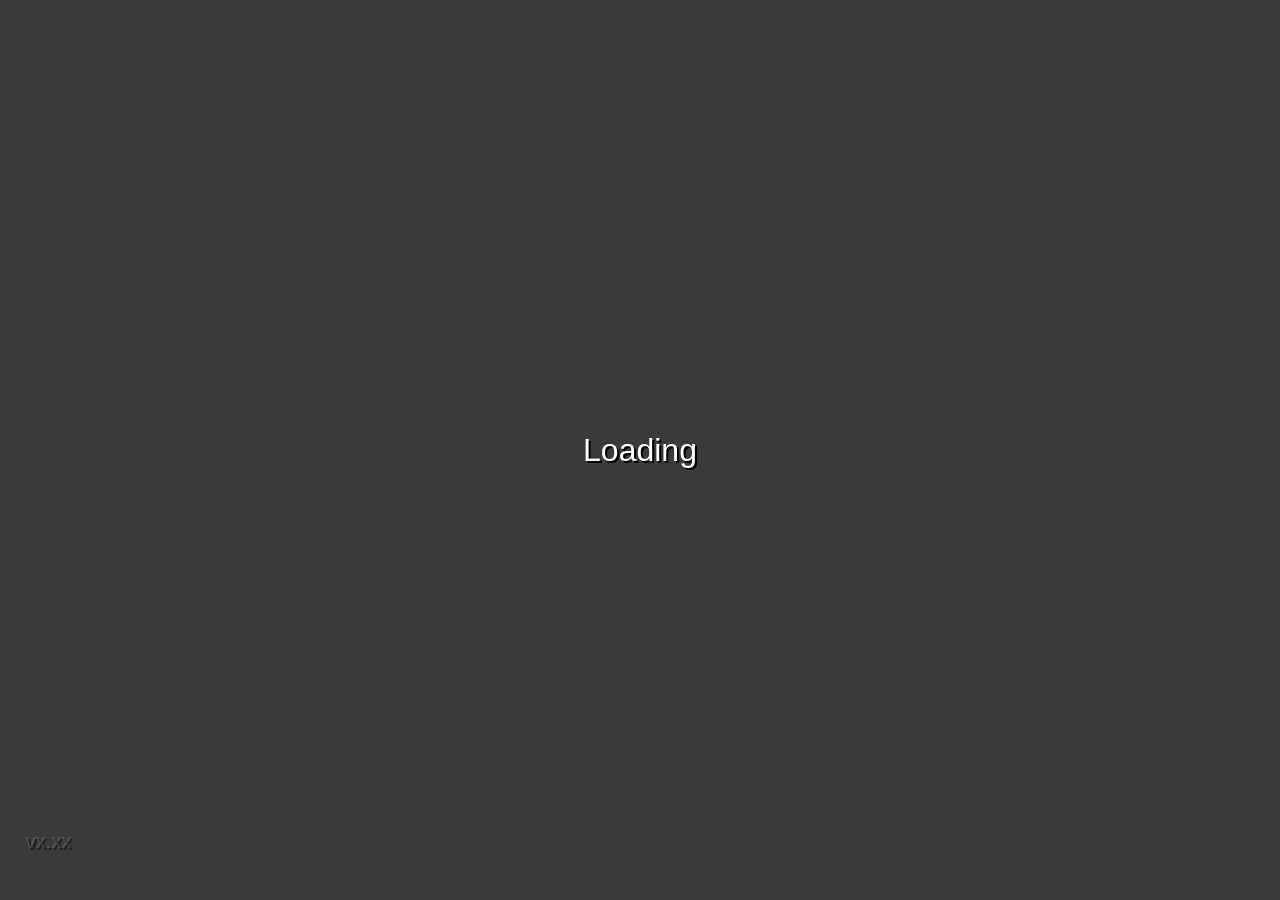
==== games/rockincremental/index.html @ baec3ae0 "Update 8 [v2026.11.19]" ====
<!DOCTYPE html>
<html lang="en">
    <head>
        <meta charset="UTF-8">
        <meta name="viewport" content="width=device-width, initial-scale=1">
        <title>Rock Incremental</title>
        <link rel="stylesheet" href="/games/rockincremental/style.css">
    </head>
    <body>
        <div id="sleepmode-screen" hidden="true"></div>
        <div id="loading-screen">
            <p id="loading-text">Loading</p>
            <p id="version">vx.xx</p>
        </div>
        <div id="loading-save" hidden="true">
            <p id="save-text">Loading save file..</p>
        </div>

        <div id="achievements-ui" hidden="true">
            <p id="ach-name">ach name</p>
            <p id="ach-desc">ach desc</p>
            <p id="ach-reward">reward</p>
        </div>

        <div id="app-layout">
             <nav id="sidebar">
                <div id="sidebar-tabs">
                    <button class="nav-tab active" data-tab="combat">
                        <span class="nav-icon">1.</span>
                        <span class="nav-label">Combat</span>
                    </button>

                    <button class="nav-tab" data-tab="idk">
                        <span class="nav-icon">2.</span>
                        <span class="nav-label">idk</span>
                    </button>

                    <button class="nav-tab" data-tab="idk2">
                        <span class="nav-icon">3.</span>
                        <span class="nav-label">idk2</span>
                    </button>

                    <button class="nav-tab" data-tab="idk3">
                        <span class="nav-icon">4.</span>
                        <span class="nav-label">idk3</span>
                    </button>

                    <button class="nav-tab" data-tab="idk4">
                        <span class="nav-icon">5.</span>
                        <span class="nav-label">idk4</span>
                    </button>

                    <button class="nav-tab" data-tab="achievements">
                        <span class="nav-icon">6.</span>
                        <span class="nav-label">Achievements</span>
                    </button>

                    <button class="nav-tab" data-tab="settings">
                        <span class="nav-icon">7.</span>
                        <span class="nav-label">Settings</span>
                    </button>
                </div>
            </nav>

            <main id="main-content">
                <section class="game-tab" id="game">
                    <div id="main-area">
                        <h2 style="text-align: center">🪨 <span id="rock-counter">0</span></h2>
                        <div id="upgrade-area">
                            <button id="miner1-upgrade" onclick="Game.upgradeMiner('miner1', Game.bulkCount);">5 [1, 1.0 sps]</button>
                            <button id="miner2-upgrade" onclick="Game.upgradeMiner('miner2', Game.bulkCount);">50 [0, 0.4 sps]</button>
                            <button id="miner3-upgrade" onclick="Game.upgradeMiner('miner3', Game.bulkCount);">500 [0, 0.2 sps]</button>
                            <button id="miner4-upgrade" onclick="Game.upgradeMiner('miner4', Game.bulkCount);">5000 [0, 0.1 sps]</button>
                            <button id="miner5-upgrade" onclick="Game.upgradeMiner('miner5', Game.bulkCount);">5000 [0, 0.05 sps]</button>
                        </div>

                        <div id="upgrade-helpers">
                            <button id="bulk-counter" onclick="Game.changeBulk();">1</button>
                            <button onclick="Game.buyAllMiners();">Buy All [B]</button>
                        </div>
                        
                    </div>
                </section>

                <section class="game-tab" id="idk" hidden>
                    <div class="tab-container">
                        <h2>idk</h2>
                        <p>hahaadfh</p>
                    </div>
                </section>

                <section class="game-tab" id="idk2" hidden>
                    <div class="tab-container">
                        <h2>idk2</h2>
                        <p>haasfwfasdfh</p>
                    </div>
                </section>

                <section class="game-tab" id="idk3" hidden>
                    <div class="tab-container">
                        <h2>idk3</h2>
                        <p>ansjfnalk</p>
                    </div>
                </section>

                <section class="game-tab" id="shop" hidden>
                    <div class="tab-container">
                        <h2>Shop</h2>
                        <p>hahhhh</p>
                    </div>
                </section>

                <section class="game-tab" id="achievements" hidden>
                    <div class="tab-container">
                        <h2>achievements</h2>
                        <p>lolh</p>
                    </div>
                </section>

                <section class="game-tab" id="settings" hidden>
                    <div class="tab-container" id="settings-area">
                        <label id="autosave-interval-label" class="labels">Autosave interval: 30s</label>
                        <input type="range" id="autosave-setting" name="autosave-interval" oninput="document.getElementById('autosave-interval-label').innerHTML = `Autosave interval: ${this.value}s`" onchange="Game.changeSetting('autosave_interval', Number.parseInt(this.value, 10))" min="10" max="60" value="30" step="5">
                        <label id="notation-label" class="labels">Notation type</label>

                        <select name="notations" onchange="Game.changeSetting('notations', this.value)" id="notations">
                            <option value="normal">Normal</option>
                            <option value="scientific">Scientific</option>
                            <option value="engineering">Engineering</option>
                        </select>

                        <button id="music-toggle" onclick="Game.changeSetting('music_toggle')">Music: on</button>
                        <button id="sleepmode-toggle" onclick="Game.changeSetting('sleepmode_toggle')">Sleep mode: off</button>

                        <button onclick="Game.save();">Local Save</button>
                        <button onclick="Game.saveToCloud(Game.parseSaveFile());">Cloud Save</button>
                        <button onclick="Game.loginWithGoogle();">Login with Google</button>
                        <button onclick="Game.logoutWithGoogle();">Logout with Google</button>

                        <p id="status-text" hidden="true">lorem ipsum</p>
                        <p id="login-status">isLogin = false;</p>
                    </div>
                </section>
            </main>
        </div>

        <script src="/utils/js/break_infinity.js"></script>
        <script type="module" src="/games/rockincremental/js/main.js"></script>
    </body>
</html>
---- games/rockincremental/style.css ----
[hidden] { display: none !important; }
* {
    -webkit-tap-highlight-color: transparent;
    box-sizing: border-box;
    touch-action: manipulation;
    scrollbar-width: none;
}

*::-webkit-scrollbar {
    display: none;
    width: 0;
    height: 0;
}

:root {
    --sidebar-width: 190px;
    --sidebar-compact-width: 64px;

    --sidebar-bg: #202020;
    --active-bg: #383838;
    --border-color: #363636;
}

button {
    cursor: pointer;

    transition: background-color 0.3s ease;
}
html, body {
    width: 100%;
    height: 100%;
    margin: 0; 
}
body {
    user-select: none;
    -webkit-touch-callout: none;
    overflow: hidden;

    color: white;
    font-family: system-ui, sans-serif;

    background-color: #161616;
}

#app-layout {
    display: flex;
    width: 100%;
    height: 100%;
    min-width: 0;
    overflow: hidden;
}

#sidebar {
    display: flex;
    flex-direction: column;
    flex: 0 0 var(--sidebar-width);
    background: var(--sidebar-bg);
    border-right: 1px solid var(--border-color);
    min-width: 0;
    overflow: hidden;
}

#sidebar-header {
    flex: 0 0 auto;
    padding: 16px 12px;
    border-bottom: 1px solid var(--border-color);
}

#sidebar-header h2 {
    margin: 0;
    font-size: 18px;
    text-align: center;
    letter-spacing: 1px;
    color: white;
}

#sidebar-tabs {
    display: flex;
    flex-direction: column;
    gap: 4px;
    padding: 10px;
    min-height: 0;
    overflow-y: auto;
}

.nav-tab {
    display: flex;
    align-items: center;
    gap: 12px;
    width: 100%;
    flex: 0 0 auto;
    min-height: 0;
    min-height: 44px;
    padding: 8px 12px;
    border: none;
    border-radius: 7px;
    background: transparent;
    color: #c5c5c5;
    text-align: left;
    font-size: 14px;
    cursor: pointer;
    transition: background-color 0.2s ease, color 0.2s ease;
}

.nav-tab:hover {
    background: #303030;
    color: white;
}

.nav-tab.active {
    background: var(--active-bg);
    color: white;
}

.nav-icon {
    flex: 0 0 24px;
    text-align: center;
    font-size: 18px;
}

.nav-label {
    min-width: 0;
    overflow: hidden;
    text-overflow: ellipsis;
    white-space: nowrap;
}

#main-content {
    flex: 1 1 0;
    min-width: 0;
    min-height: 0;
    height: 100%;
    overflow: auto;
    position: relative;
}

.game-tab {
    width: 100%;
    min-width: 0;
    min-height: 100%;
}

button:disabled {
    cursor: default;
    background-color: #504f4f;
    color: #ffffff;
    -webkit-text-stroke: 0.2px #000000;
}

.tab-container {
    width: 100%;
    min-width: 0;
    padding: clamp(12px, 2vw, 24px);
}

.tab-header {
    display: flex;
    align-items: center;
    justify-content: space-between;
    flex-wrap: wrap;
    gap: 12px;

    width: 100%;
    padding: 14px 18px;
    margin-bottom: 18px;

    background: #202020;
    border-bottom: 1px solid #363636;
}

#rock-counter {
    color: white;
    font-family:system-ui, -apple-system, BlinkMacSystemFont, 'Segoe UI', Roboto, Oxygen, Ubuntu, Cantarell, 'Open Sans', 'Helvetica Neue', sans-serif;
}
#upgrade-area {
    display: flex;
    flex-direction: column;

    justify-content: center;
    align-items: flex-start;

    padding: 5px;
    gap: 7px;
}

#loading-screen {
    display: flex;
    justify-content: center; /* horizontal */
    align-items: center;     /* vertical */

    position: fixed;
    inset: 0;
    margin: 0;
    text-align: center;
    
    background-color: rgb(57, 58, 57);
    z-index: 999999999;
}

#loading-save {
    display: flex;
    justify-content: center; /* horizontal */
    align-items: center;     /* vertical */

    position: fixed;
    inset: 0;
    margin: 0;
    text-align: center;
    background-color: rgba(10, 10, 10, 0.63);
    z-index: 999999999;
}

#loading-text {
    position: fixed;
    font-size: 200%;   
    margin: 0; 
    
    color: white;
    text-shadow: 2px 2px 0 #000;
    font-family:'Segoe UI', Tahoma, Geneva, Verdana, sans-serif;
}

#save-text {
    position: fixed;

    font-size: 140%;
    color: white;
    text-shadow: 2px 2px 0 #000;
    font-family:'Segoe UI', Tahoma, Geneva, Verdana, sans-serif;
}

#version {
    position: fixed;
    top: 90%;
    left: 2%;
    font-size: 125%;
    color: rgba(255, 255, 255, 0.15);
    text-shadow: 2px 2px 0 rgba(0, 0, 0, 0.5);
    font-family:'Segoe UI', Tahoma, Geneva, Verdana, sans-serif;
}
#upgrade-helpers {
    display: flex;
    flex-direction: column;

    justify-content: left;
    align-items: flex-start;

    padding-left: 70px;
    gap: 5px;
}

#sleepmode-screen {
    position: fixed;
    inset: 0;
    margin: 0;

    background-color: #000000;
    z-index: 999999999999999999;
}

.labels {
   font-size: 80%;
    color: white; 
    text-shadow: 2px 2px 0 #000; 
    font-family:'Segoe UI', Tahoma, Geneva, Verdana, sans-serif; 
}

#settings-area {
    display: flex;
    flex-direction: column;
    align-items: flex-start;
    gap: 8px;
}

#settings-area select {
    width: min(100%, 320px);
    max-width: 100%;
}

@media (max-width: 900px) and (min-width: 601px) {

    #side-bar {
        flex-basis: var(--sidebar-compact-width);
    }

    #sidebar-header {
        padding: 16px 4px;
    }

    #sidebar-header h2 {
        font-size: 0;
    }

    #sidebar-header h2::after {
        content: "S";
        font-size: 20px;
    }

    #sidebar-tabs {
        padding: 6px;
    }

    .nav-tab {
        justify-content: center;
        padding: 8px 4px;
    }

    .nav-label {
        display: none;
    }

    .nav-icon {
        flex-basis: auto;
    }
}

@media (max-width: 600px) {
    #app-layout {
        display: flex;
        flex-direction: column;
        height: 100dvh;
        overflow: hidden;
    }

    #main-content {
        order: 1;
        flex: 1 1 0;
        width: 100%;
        min-height: 0;
        overflow: auto;
    }

    #sidebar {
        order: 2;
        flex: 0 0 auto;
        width: 100%;
        height: auto;
        border-right: none;
        border-top: 1px solid var(--border-color);
        padding-bottom: env(safe-area-inset-bottom);
        background: var(--sidebar-bg);
    }

    #sidebar-header {
        display: none;
    }

    #sidebar-tabs {
        display: flex;
        flex-direction: row;
        width: 100%;
        gap: 0;
        padding: 4px;
        overflow: hidden;
    }

    .nav-tab {
        flex: 1 1 0;
        width: 0;
        min-width: 0;
        min-height: 48px;
        padding: 4px 0;
        justify-content: center;
        align-items: center;
    }

    .nav-icon {
        flex: 0 1 auto;
        font-size: clamp(15px, 5vw, 21px);
    }

    .nav-label {
        display: none;
    }
}
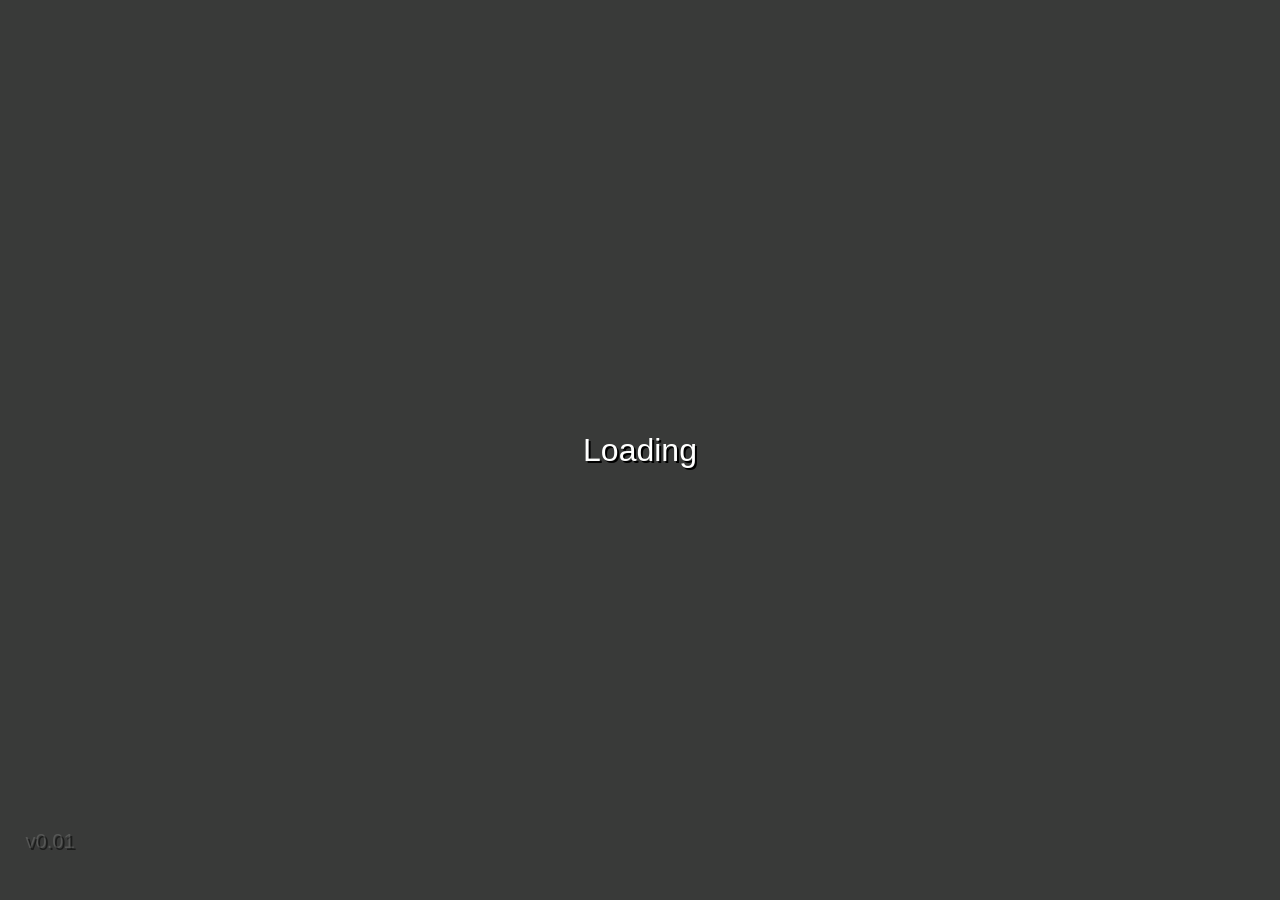
==== commit e6d4dbe8: "first commit" ====
(no text change in the page or its own stylesheets)
